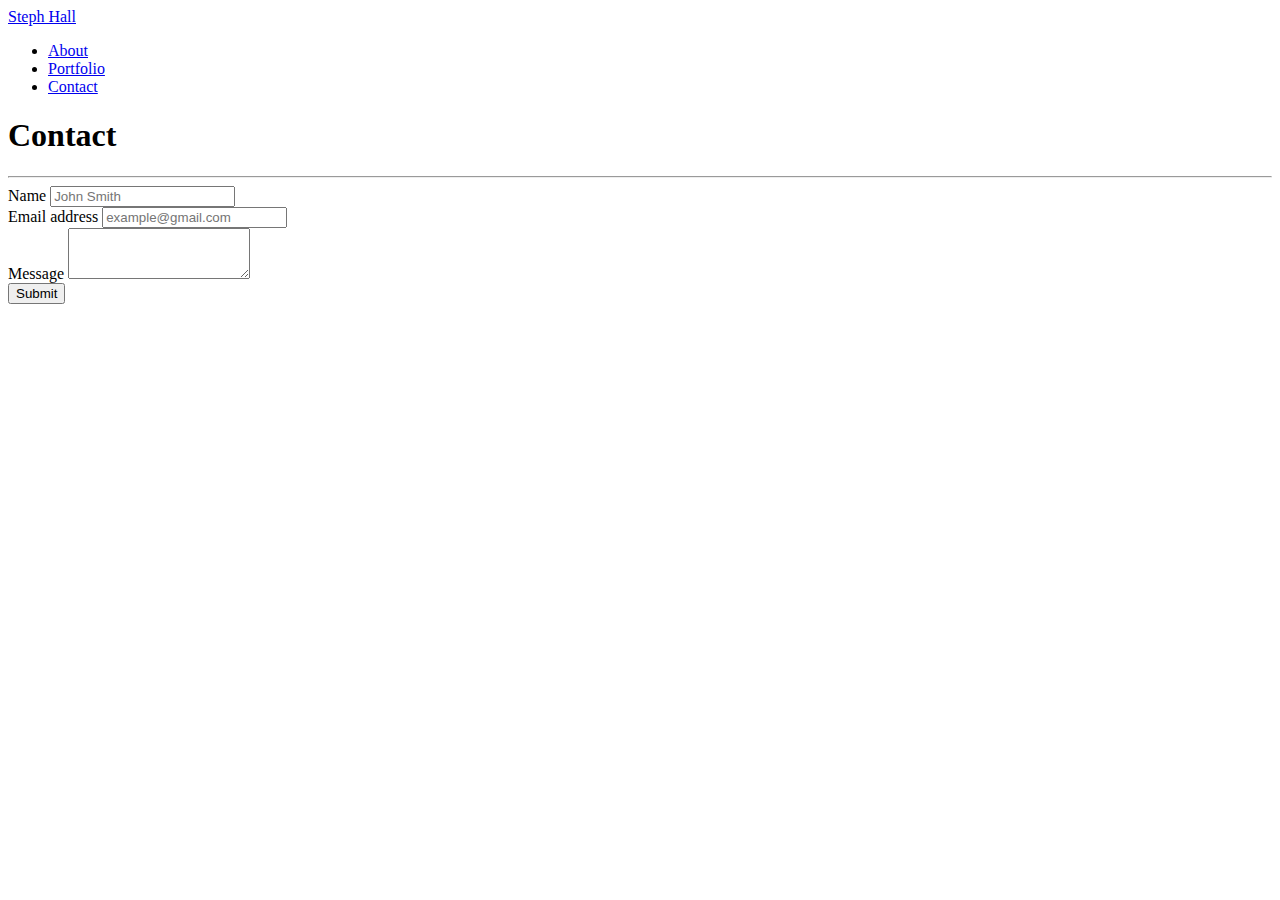
==== contact.html @ 7c1ceb1d "Contact page" ====
<!DOCTYPE html>
<html lang="en">
    <head>
        <meta charset="UTF-8"/>
        <meta name="viewport" content="width=device-width, initial-scale=1.0"/>

        <!-- Bootstrap Link -->
        <link 
            rel="stylesheet" 
            href="https://stackpath.bootstrapcdn.com/bootstrap/4.5.0/css/bootstrap.min.css" 
            integrity="sha384-9aIt2nRpC12Uk9gS9baDl411NQApFmC26EwAOH8WgZl5MYYxFfc+NcPb1dKGj7Sk" 
            crossorigin="anonymous"
        />

        <!-- CSS Link -->
        <link rel="stylesheet" href="style.css"/>

        <!-- Sites Title -->
        <title>Steph's Site</title>
    </head>

    <body>
        <!-- NAV BAR -->
        <nav class="navbar navbar-expand-lg navbar-light bg-light">
            <a class="navbar-brand" href="#">Steph Hall</a>
            <div class="collapse navbar-collapse" id="navbarNav"></div>
                <ul class="nav justify-content-end">
                    <li class="nav-item">
                        <a class="nav-link" href="index.html">About</a>
                    </li>
                    <li class="nav-item">
                        <a class="nav-link" href="portfolio.html">Portfolio</a>
                    </li>
                    <li class="nav-item">
                        <a class="nav-link active" href="contact.html">Contact</a>
                    </li>
                </ul>
            </div>
        </nav>

        <!-- Contact Form -->
        <div class="container">
            <section class="contact">
              <div class="row">
                    <div class="col-12">
                        <h1 class="section-title text-uppercase">Contact</h1>
                        <hr />
                    </div>
                </div>
                <div class="row">
                    <div class="col-12">
                        <form class="contact-form">
                            <!-- Name -->
                            <div class="form-group">
                                <label for="exampleInputEmail1">Name</label>
                                <input
                                    type="text"
                                    class="form-control"
                                    id="name"
                                    aria-describedby="textHelp"
                                    placeholder="John Smith"
                                />
                            </div>
                            <!-- Email -->
                            <div class="form-group">
                                <label for="exampleInputEmail1">Email address</label>
                                <input
                                    type="email"
                                    class="form-control"
                                    id="exampleInputEmail1"
                                    aria-describedby="emailHelp"
                                    placeholder="example@gmail.com"
                                />
                            </div>
                            <!-- Message -->
                            <div class="form-group">
                                <label for="messageTextarea1">Message</label>
                                <textarea
                                    class="form-control"
                                    id="messageTextarea1"
                                    rows="3"
                                ></textarea>
                            </div>
                            <!-- Submit Button -->
                            <button type="submit" class="btn btn-default btn-my-primary">
                                Submit
                            </button>
                        </form>
                    </div>
                </div>
            </section>
        </div>

        <!-- Footer -->

    </body>
</html>
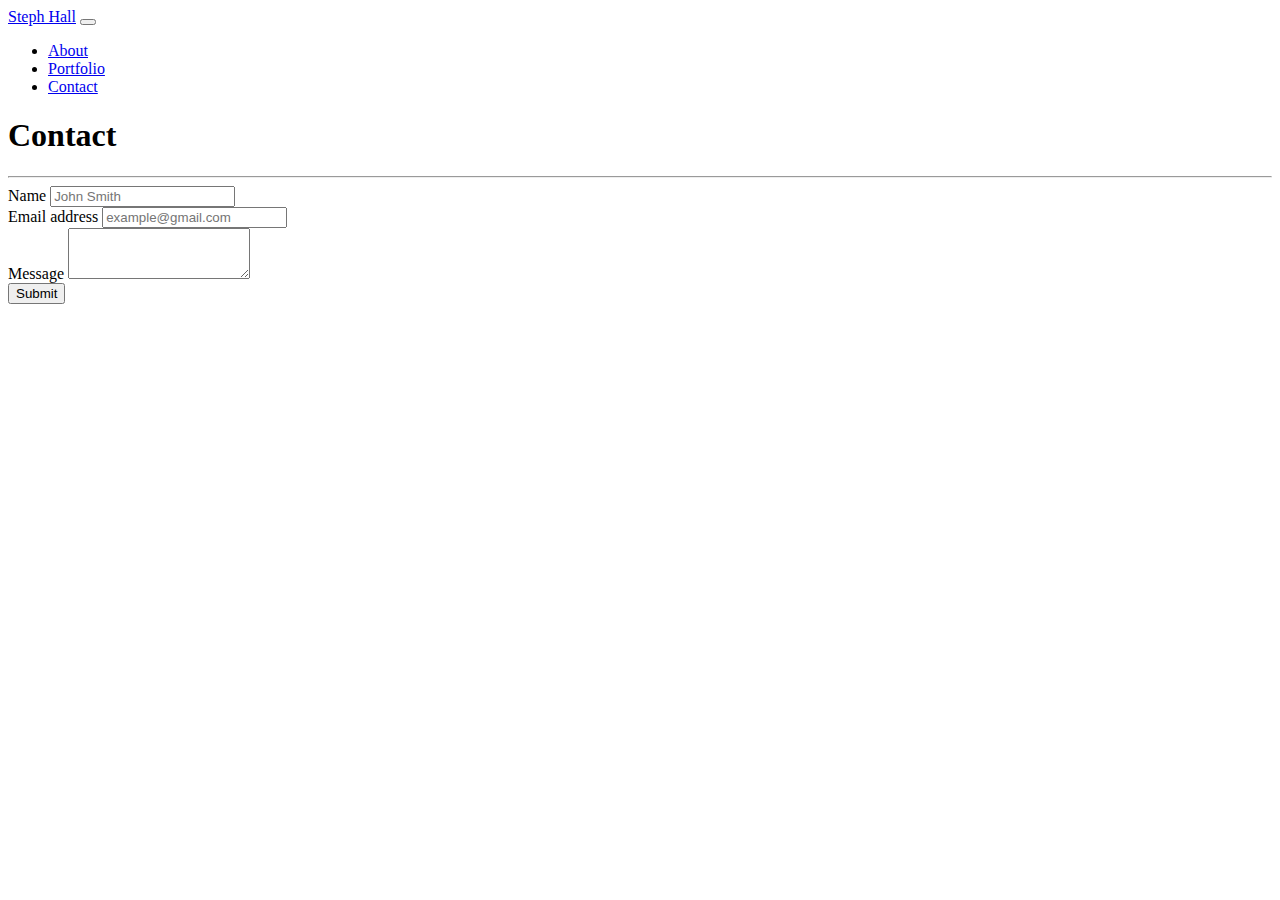
==== commit 70093f82: "take out CSS" ====
--- a/contact.html
+++ b/contact.html
@@ -23,6 +23,9 @@
         <!-- NAV BAR -->
         <nav class="navbar navbar-expand-lg navbar-light bg-light">
             <a class="navbar-brand" href="#">Steph Hall</a>
+            <button class="navbar-toggler" type="button" data-toggle="collapse" data-target="#navbarNav" aria-controls="navbarNav" aria-expanded="false" aria-label="Toggle navigation">
+                <span class="navbar-toggler-icon"></span>
+            </button>
             <div class="collapse navbar-collapse" id="navbarNav"></div>
                 <ul class="nav justify-content-end">
                     <li class="nav-item">
@@ -39,56 +42,58 @@
         </nav>
 
         <!-- Contact Form -->
-        <div class="container">
-            <section class="contact">
-              <div class="row">
-                    <div class="col-12">
-                        <h1 class="section-title text-uppercase">Contact</h1>
-                        <hr />
+        <div class="content">
+            <div class="container">
+                <section class="contact">
+                <div class="row">
+                        <div class="col-12">
+                            <h1 class="section-title text-uppercase">Contact</h1>
+                            <hr />
+                        </div>
                     </div>
-                </div>
-                <div class="row">
-                    <div class="col-12">
-                        <form class="contact-form">
-                            <!-- Name -->
-                            <div class="form-group">
-                                <label for="exampleInputEmail1">Name</label>
-                                <input
-                                    type="text"
-                                    class="form-control"
-                                    id="name"
-                                    aria-describedby="textHelp"
-                                    placeholder="John Smith"
-                                />
-                            </div>
-                            <!-- Email -->
-                            <div class="form-group">
-                                <label for="exampleInputEmail1">Email address</label>
-                                <input
-                                    type="email"
-                                    class="form-control"
-                                    id="exampleInputEmail1"
-                                    aria-describedby="emailHelp"
-                                    placeholder="example@gmail.com"
-                                />
-                            </div>
-                            <!-- Message -->
-                            <div class="form-group">
-                                <label for="messageTextarea1">Message</label>
-                                <textarea
-                                    class="form-control"
-                                    id="messageTextarea1"
-                                    rows="3"
-                                ></textarea>
-                            </div>
-                            <!-- Submit Button -->
-                            <button type="submit" class="btn btn-default btn-my-primary">
-                                Submit
-                            </button>
-                        </form>
+                    <div class="row">
+                        <div class="col-12">
+                            <form class="contact-form">
+                                <!-- Name -->
+                                <div class="form-group">
+                                    <label for="exampleInputEmail1">Name</label>
+                                    <input
+                                        type="text"
+                                        class="form-control"
+                                        id="name"
+                                        aria-describedby="textHelp"
+                                        placeholder="John Smith"
+                                    />
+                                </div>
+                                <!-- Email -->
+                                <div class="form-group">
+                                    <label for="exampleInputEmail1">Email address</label>
+                                    <input
+                                        type="email"
+                                        class="form-control"
+                                        id="exampleInputEmail1"
+                                        aria-describedby="emailHelp"
+                                        placeholder="example@gmail.com"
+                                    />
+                                </div>
+                                <!-- Message -->
+                                <div class="form-group">
+                                    <label for="messageTextarea1">Message</label>
+                                    <textarea
+                                        class="form-control"
+                                        id="messageTextarea1"
+                                        rows="3"
+                                    ></textarea>
+                                </div>
+                                <!-- Submit Button -->
+                                <button type="submit" class="btn btn-default btn-my-primary">
+                                    Submit
+                                </button>
+                            </form>
+                        </div>
                     </div>
-                </div>
-            </section>
+                </section>
+            </div>
         </div>
 
         <!-- Footer -->
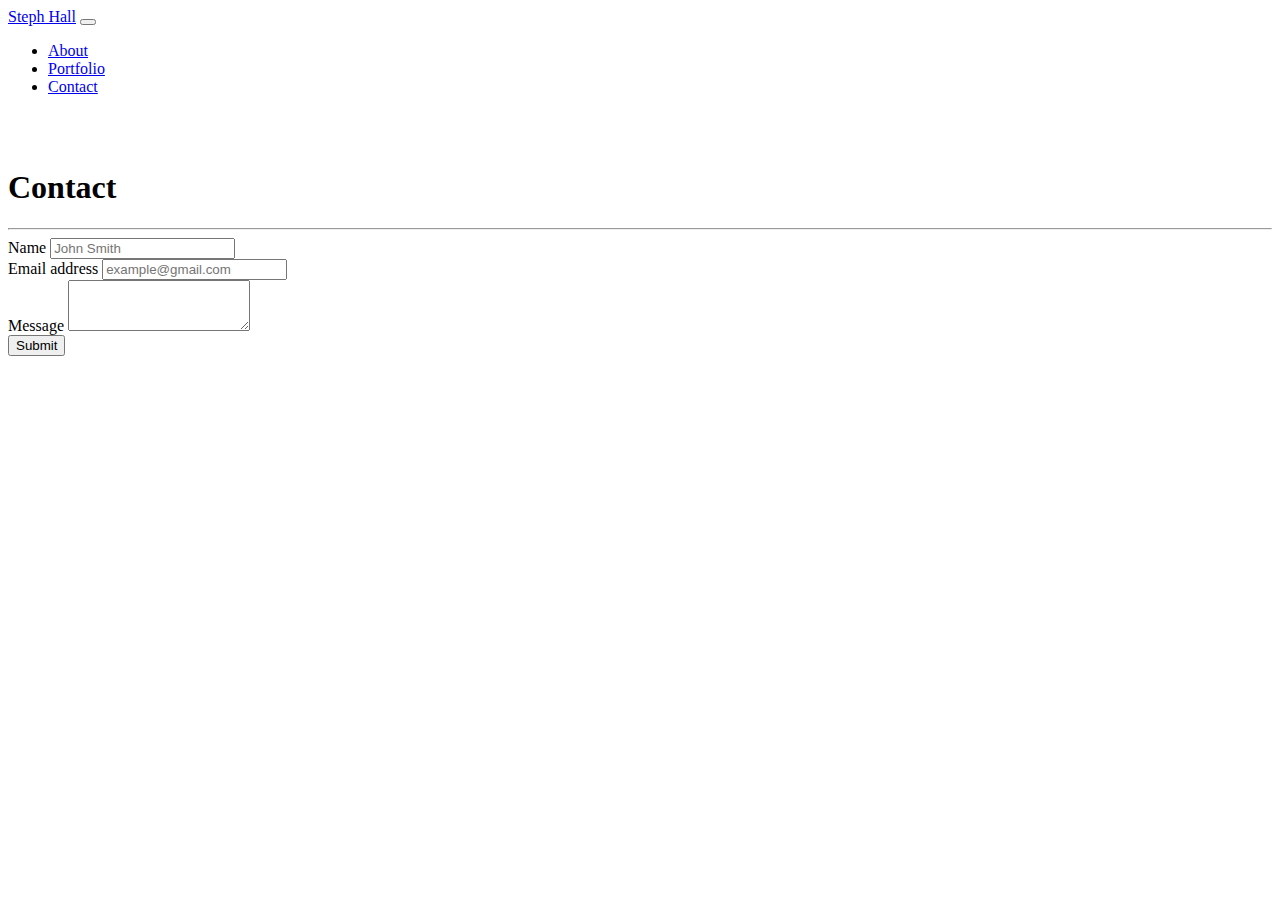
==== commit b5149843: "<br>" ====
--- a/contact.html
+++ b/contact.html
@@ -40,12 +40,14 @@
                 </ul>
             </div>
         </nav>
+        <br />
+        <br />
 
         <!-- Contact Form -->
         <div class="content">
             <div class="container">
                 <section class="contact">
-                <div class="row">
+                    <div class="row">
                         <div class="col-12">
                             <h1 class="section-title text-uppercase">Contact</h1>
                             <hr />
@@ -82,8 +84,8 @@
                                     <textarea
                                         class="form-control"
                                         id="messageTextarea1"
-                                        rows="3"
-                                    ></textarea>
+                                        rows="3">
+                                    </textarea>
                                 </div>
                                 <!-- Submit Button -->
                                 <button type="submit" class="btn btn-default btn-my-primary">
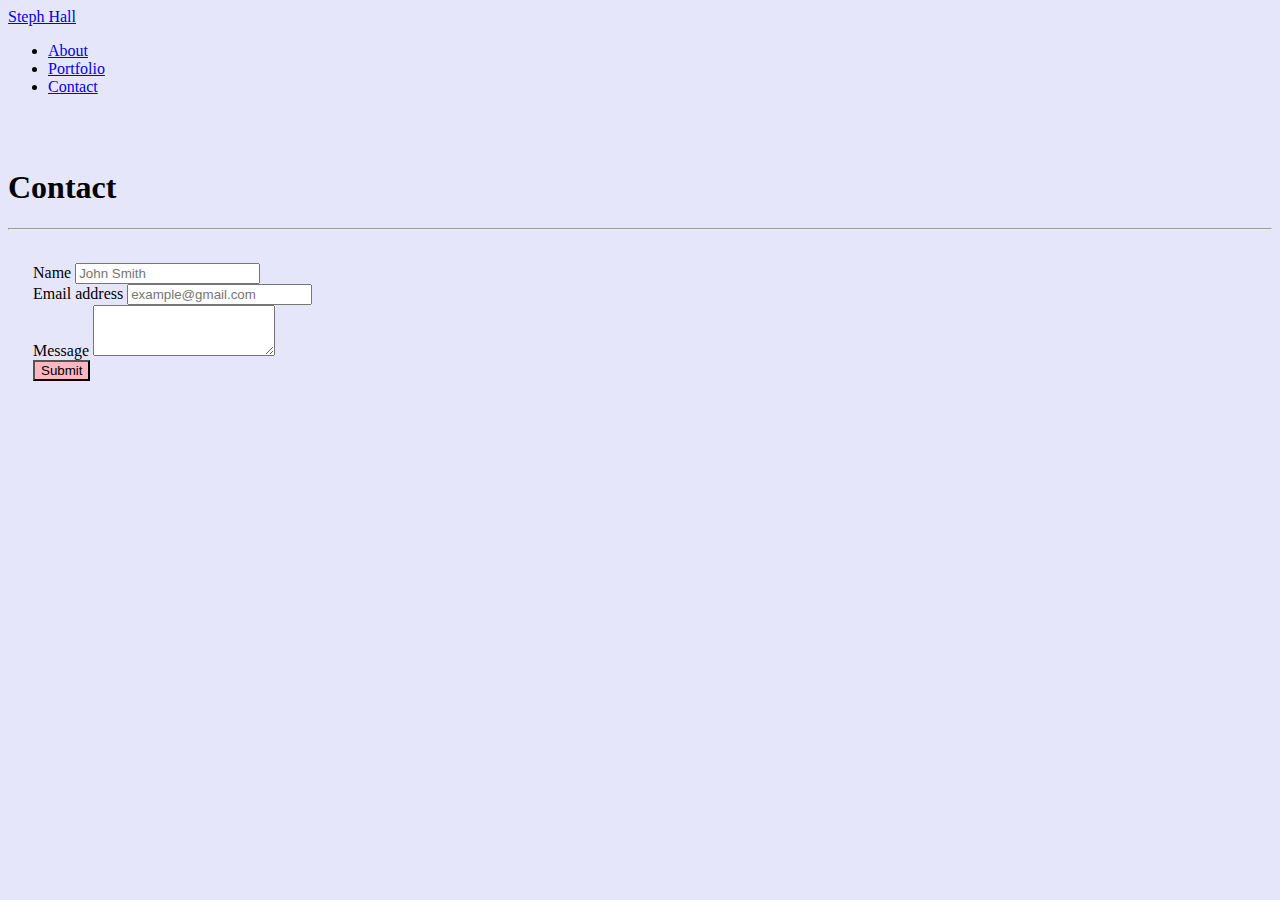
==== commit 89393873: "final update" ====
--- a/contact.html
+++ b/contact.html
@@ -23,9 +23,6 @@
         <!-- NAV BAR -->
         <nav class="navbar navbar-expand-lg navbar-light bg-light">
             <a class="navbar-brand" href="#">Steph Hall</a>
-            <button class="navbar-toggler" type="button" data-toggle="collapse" data-target="#navbarNav" aria-controls="navbarNav" aria-expanded="false" aria-label="Toggle navigation">
-                <span class="navbar-toggler-icon"></span>
-            </button>
             <div class="collapse navbar-collapse" id="navbarNav"></div>
                 <ul class="nav justify-content-end">
                     <li class="nav-item">
--- a/style.css
+++ b/style.css
@@ -0,0 +1,19 @@
+/* Backgroud Color */
+body {
+    background-color: lavender;
+}
+
+/* Contact Form Spacing */
+.contact-form {
+    padding: 25px
+}
+
+/* Submit Button Coloring */
+.btn-my-primary {
+    background-color: lightpink;
+    color: black;
+}
+.btn-my-primary:hover {
+    background-color: lightgreen;
+    color: black;
+}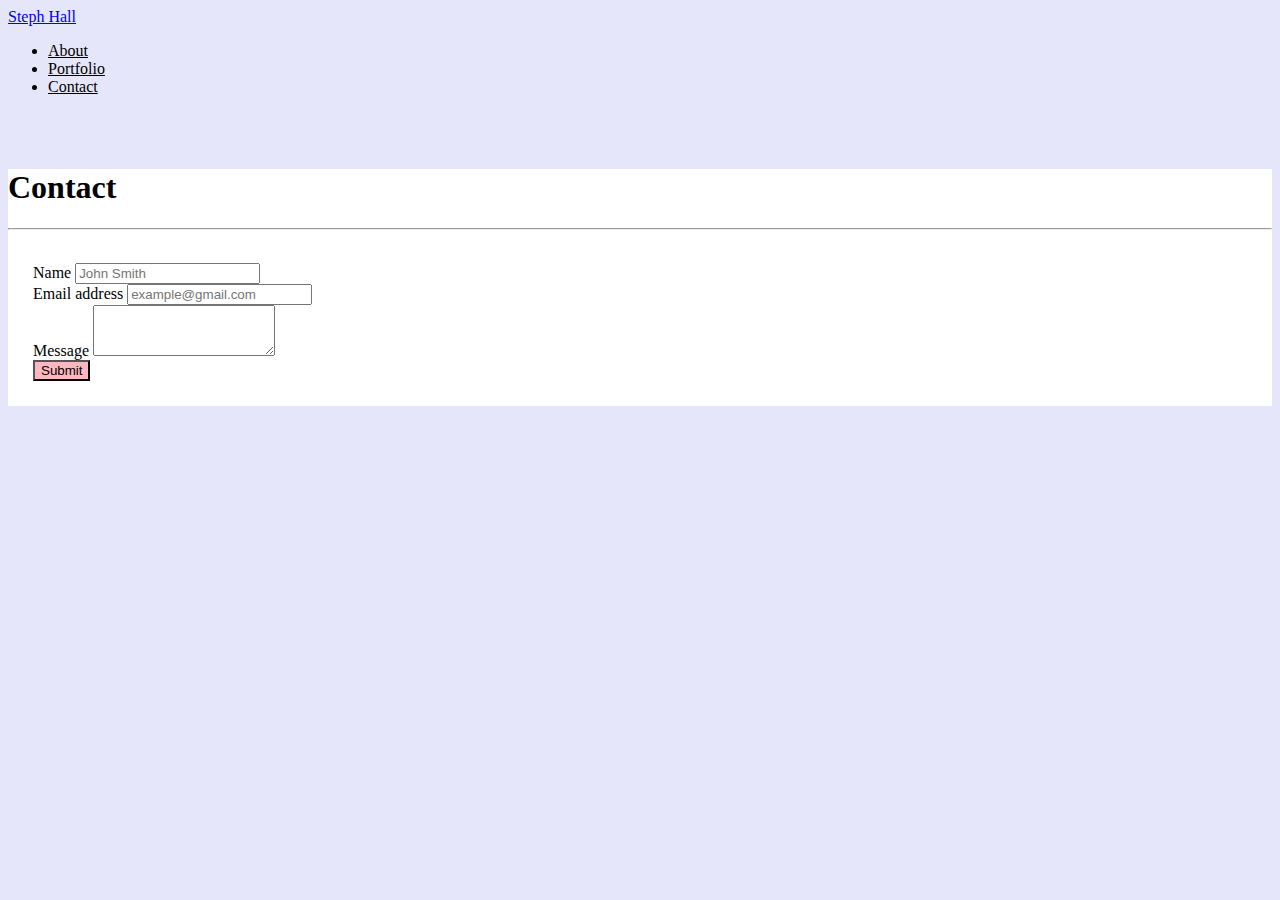
==== commit 5bd54437: "update styling" ====
--- a/contact.html
+++ b/contact.html
@@ -45,13 +45,19 @@
             <div class="container">
                 <section class="contact">
                     <div class="row">
-                        <div class="col-12">
+                        <div class="col-md-1">
+                        </div>
+                        <div class="col-10">
                             <h1 class="section-title text-uppercase">Contact</h1>
                             <hr />
                         </div>
+                        <div class="col-md-1">
+                        </div>
                     </div>
                     <div class="row">
-                        <div class="col-12">
+                        <div class="col-md-1">
+                        </div>
+                        <div class="col-10">
                             <form class="contact-form">
                                 <!-- Name -->
                                 <div class="form-group">
@@ -90,6 +96,8 @@
                                 </button>
                             </form>
                         </div>
+                        <div class="col-md-1">
+                        </div>
                     </div>
                 </section>
             </div>
--- a/style.css
+++ b/style.css
@@ -8,6 +8,10 @@
     padding: 25px
 }
 
+section {
+    background-color: white;
+}
+
 /* Submit Button Coloring */
 .btn-my-primary {
     background-color: lightpink;
@@ -16,4 +20,9 @@
 .btn-my-primary:hover {
     background-color: lightgreen;
     color: black;
+}
+
+/* Nav Text Color */
+.nav-link {
+    color: black;
 }